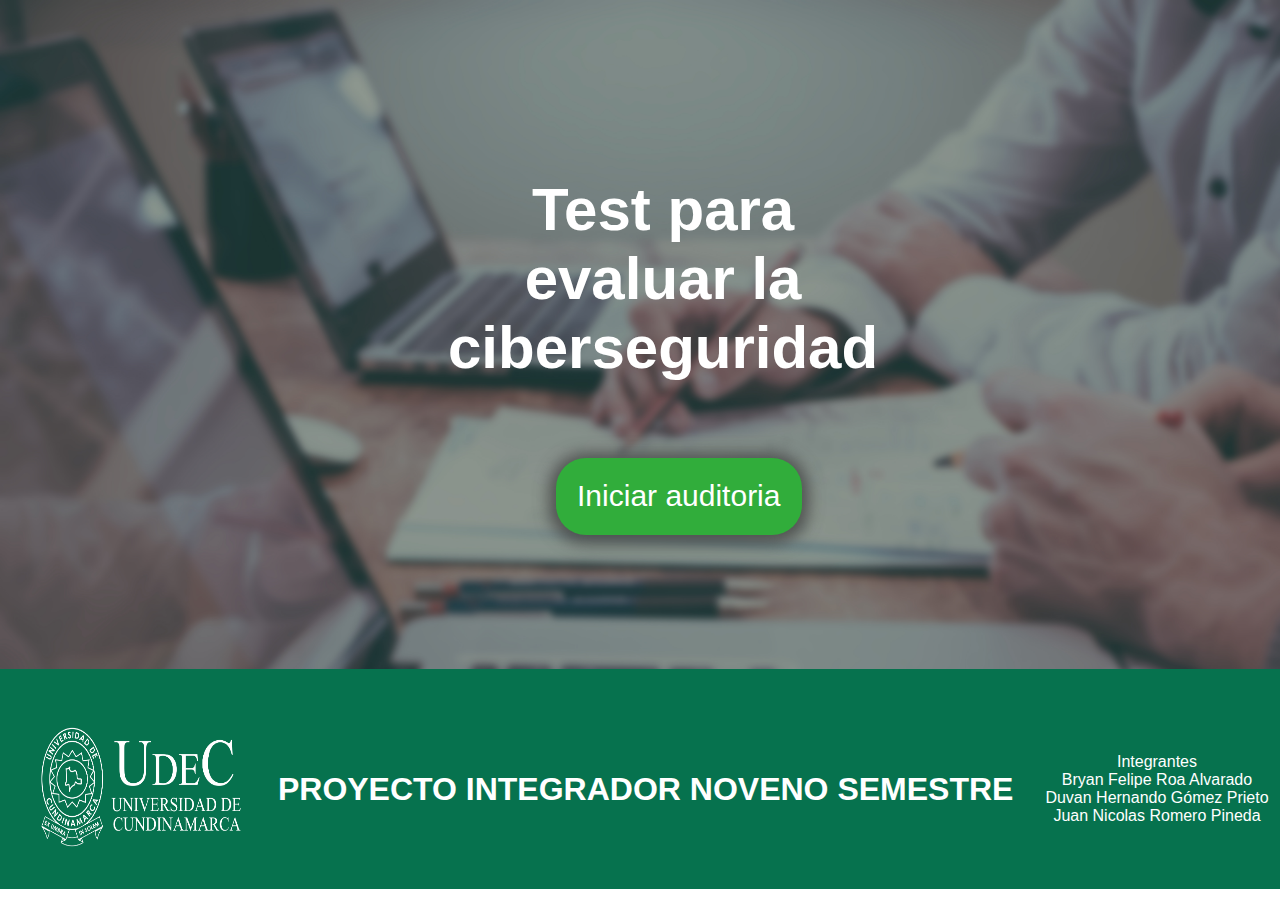
==== html/index.html @ 971259ab "xd" ====
<!DOCTYPE html>
<html lang="es">

<head>
    <link rel="stylesheet" href="/css/estilos.css">
    <meta charset="UTF-8">
    <meta http-equiv="X-UA-Compatible" content="IE=edge">
    <meta name="viewport" content="width=device-width, initial-scale=1.0">

    <title>Auditoria UDEC</title>
</head>

<body>


    <div class="contenedor">






        <div class="divpadre">




            <div class="divhijo">

                <div>
                    <h1 class="textoportada">Test para evaluar la ciberseguridad</h1>



                    <!-- <h3 class="Subtexto">"Como el mundo está cada vez más interconectado, todos comparten la responsabilidad de asegurar el ciberespacio".</h3>
                    <h3>---Newton Lee---</h3> -->
                    <br>
                    <br>

                    <a class="botoniniciar" href="/html/iniciarSesion.html">Iniciar auditoria</a>

                </div>


            </div>

        </div>

        <!--   <h1 id="recuerda" class="titulo_consejos">¡RECUERDA!</h1>


        <div class="divconsejos">


            <div class="imgconsejos">
                <img src="/img/index/consejo1.png" alt="" width="200px">
                <h2 class="textoGris"> NO compartas tus contraseñas con NADIE</h2>

            </div>

            <div class="imgconsejos">
                <img src="/img/index/consejo2.png" alt="" width="200px" height="200px">

                <h2 class="textoGris"> NO abras links de dudosa procedencia</h2>

            </div>
            <div class="imgconsejos">
                <img src="/img/index/consejo3.png" alt="" width="200px">
                <h2 class="textoGris">NO hagas transacciones bancarias usando una red wifi pública</h2>

            </div>

        </div>
 -->



        <footer class="footer">

            <a href="https://www.ucundinamarca.edu.co/">
                <img src="/img/pag web/ESCUDO-BLANCO-H.png" alt="" width=210px" height="150px">
            </a>
            <h1>PROYECTO INTEGRADOR NOVENO SEMESTRE</h1>
            <p>Integrantes <br>
                Bryan Felipe Roa Alvarado<br>
                Duvan Hernando Gómez Prieto<br>
                Juan Nicolas Romero Pineda
                <!--  -->
            </p>
        </footer>



    </div>





    <script src="/js/index.js"></script>


</body>

</html>
---- css/estilos.css ----
body {
    font-family: sans-serif;
    margin: 0;


}

header {
    display: flex;
    background-color: rgb(20, 139, 40);
    align-items: center;
    justify-content: right;
    padding: 5px 20px;
    position: fixed;
    right: 0;
    left: 0;



}



h3 {
    color: #ffffff;
    text-align: center;
    font-size: 16px;
}
.textoGris{
    color: rgb(56, 55, 55);
}

.titulo_pag {

    color: rgb(255, 255, 255);
    text-align: center;
    font-weight: bolder;

}

.tamañologo {
    height: 80px;

}



.portada {
    width: 100%;
    height: 500px;


}



.divpadre {
    background-image: url(/img/index/fotoportada2.jpg);
    background-position: top;
    background-size: cover;

    width: 100%;
    height: 669px;
   
    display: flex;
    justify-content: center;
    align-items: center;
   

}

.divhijo {
   display: flex;
align-items: center;
    width: 30%;
    height: 519px;
    

}


.textoportada {
    color: rgb(255, 255, 255);
    text-align: center;
    font-size: 60px;
    font-weight: bolder;

}

.Subtexto{
    font-size: 25px;
}
.botoniniciar {
    text-align: center;
    display: block;
    
    margin-left: 25%;

width: fit-content;
    justify-content: center;
  

    padding: 5%;
    
    color: white;
    text-decoration: none;

    border-radius: 30px;
    background-color: rgb(49, 173, 59);

    box-shadow: 0px 2px 15px 7px rgba(61, 61, 61, 0.75);

    font-size: 30px;
}



.titulo_consejos {
    color: rgb(56, 55, 55);
    text-align: center;
    margin-top: 60px;
}

.divconsejos {
    margin-top: 20px;
    display: flex;
    justify-content: space-around;
    width: 100%;
   
    margin-bottom: 50px;
}


.imgconsejos {


    width: 400px;
    padding: 20px;
text-align: center;  

    border-radius: 45px 45px 45px 45px;
    -moz-border-radius: 45px 45px 45px 45px;
    -webkit-border-radius: 45px 45px 45px 45px;

    box-shadow: 0px 0px 17px 8px rgba(0, 0, 0, 0.75);

}














.footer {
    color: #ffffff;
    text-align: center;
    display: flex;
    align-items: center;
    justify-content: space-around;
    padding-top: 20px;
    padding-left: 20px;
   
    width: 98.8%;
  
    height: 200px;
    background-color: rgb(6, 114, 78);
}


.botoniniciar:hover {
    background-color: rgb(6, 114, 78);
    transform: translateY(10px);
    box-shadow: 0px 0px 17px 8px rgba(57, 240, 97, 0.801);
}
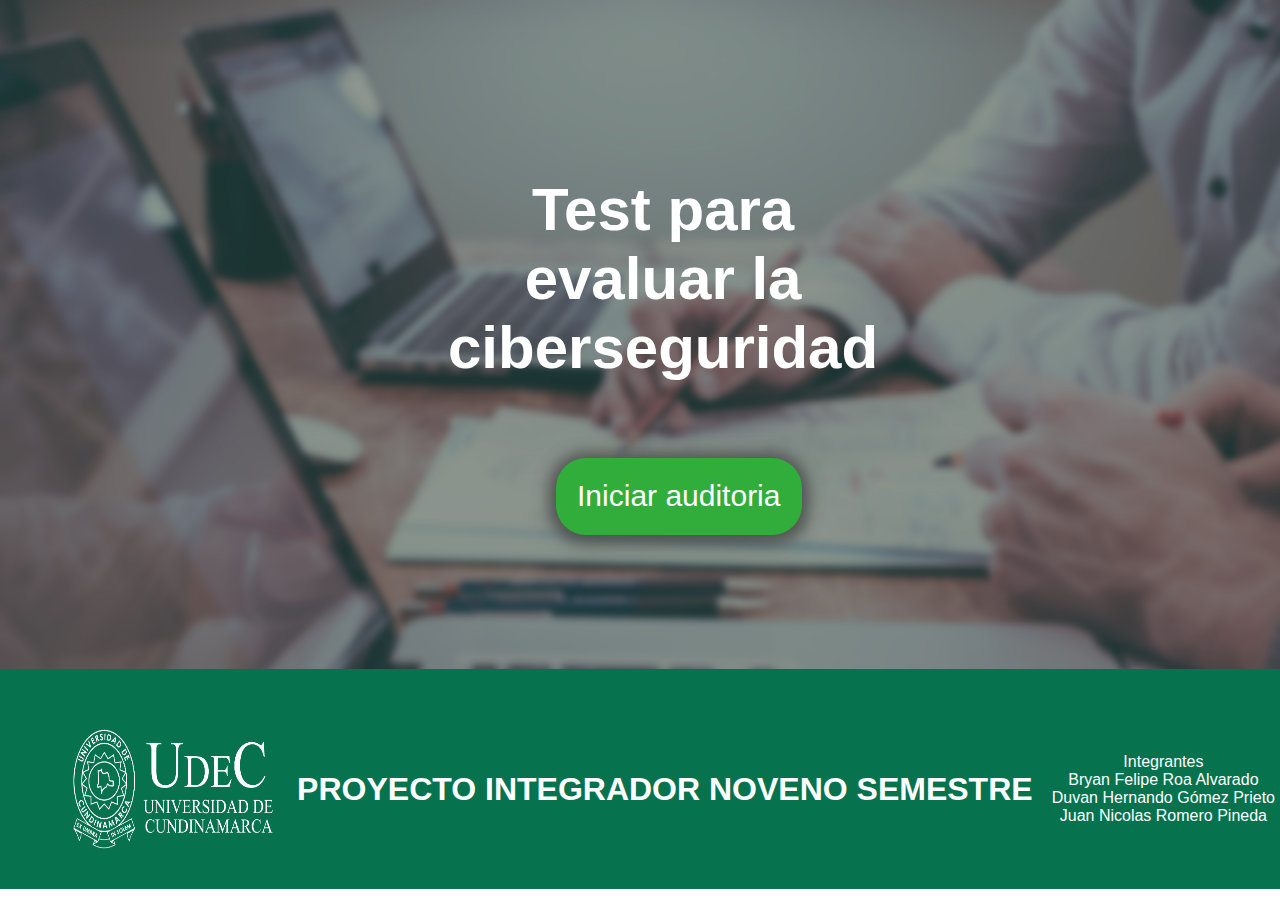
==== commit 41d08a58: "dfhg" ====
--- a/html/index.html
+++ b/html/index.html
@@ -78,6 +78,7 @@
         <footer class="footer">
 
             <a href="https://www.ucundinamarca.edu.co/">
+                <a href=""></a>
                 <img src="/img/pag web/ESCUDO-BLANCO-H.png" alt="" width=210px" height="150px">
             </a>
             <h1>PROYECTO INTEGRADOR NOVENO SEMESTRE</h1>
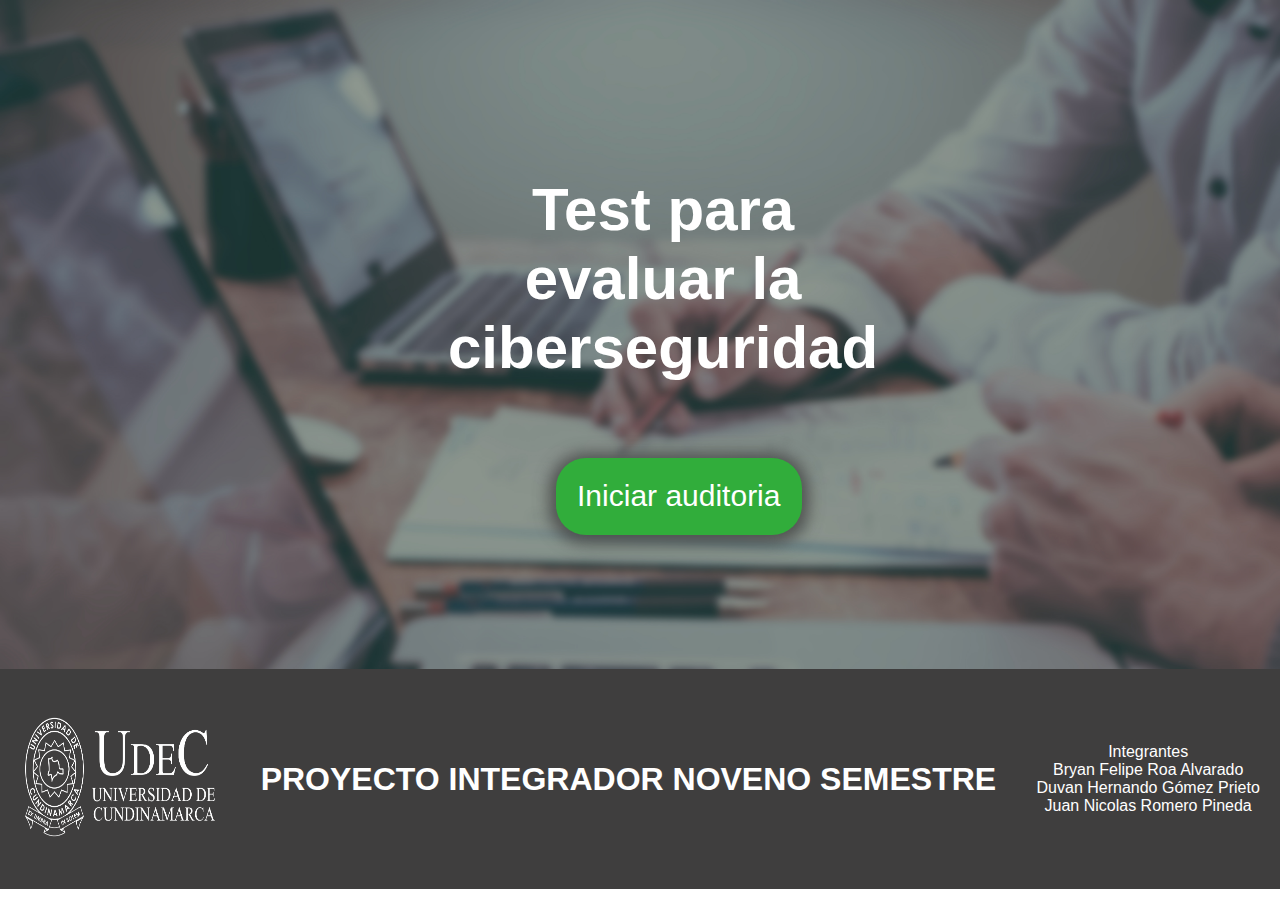
==== commit 579de1bf: "initial load" ====
--- a/html/index.html
+++ b/html/index.html
@@ -68,28 +68,34 @@
                 <img src="/img/index/consejo3.png" alt="" width="200px">
                 <h2 class="textoGris">NO hagas transacciones bancarias usando una red wifi pública</h2>
 
-            </div>
+             </div>
 
-        </div>
- -->
+                 </div>
+                    -->
 
 
+
+
+
+    </div>
+
+
+    <div class="piepag">
 
         <footer class="footer">
 
             <a href="https://www.ucundinamarca.edu.co/">
-                <a href=""></a>
-                <img src="/img/pag web/ESCUDO-BLANCO-H.png" alt="" width=210px" height="150px">
+                
+                <img src="/img/pag web/ESCUDO-BLANCO-H.png" alt="" width=200px" height="150px">
             </a>
             <h1>PROYECTO INTEGRADOR NOVENO SEMESTRE</h1>
             <p>Integrantes <br>
                 Bryan Felipe Roa Alvarado<br>
                 Duvan Hernando Gómez Prieto<br>
                 Juan Nicolas Romero Pineda
-                <!--  -->
+             
             </p>
-        </footer>
-
+        </footer> 
 
 
     </div>
--- a/css/estilos.css
+++ b/css/estilos.css
@@ -1,6 +1,8 @@
 body {
     font-family: sans-serif;
     margin: 0;
+   
+   
 
 
 }
@@ -18,6 +20,7 @@
 
 
 }
+
 
 
 
@@ -153,25 +156,35 @@
 
 
 
+.piepag{
 
+    width: 100%;
+    height: 220px;
+
+
+}
 
 
 
 
 
 .footer {
+
+   
     color: #ffffff;
     text-align: center;
     display: flex;
     align-items: center;
     justify-content: space-around;
-    padding-top: 20px;
-    padding-left: 20px;
    
-    width: 98.8%;
-  
-    height: 200px;
-    background-color: rgb(6, 114, 78);
+   
+   
+    width: 100%;
+  height: 100%;
+    
+    background-color: rgb(63, 62, 62);
+
+    /* background-color: rgb(22, 121, 88); */
 }
 
 
